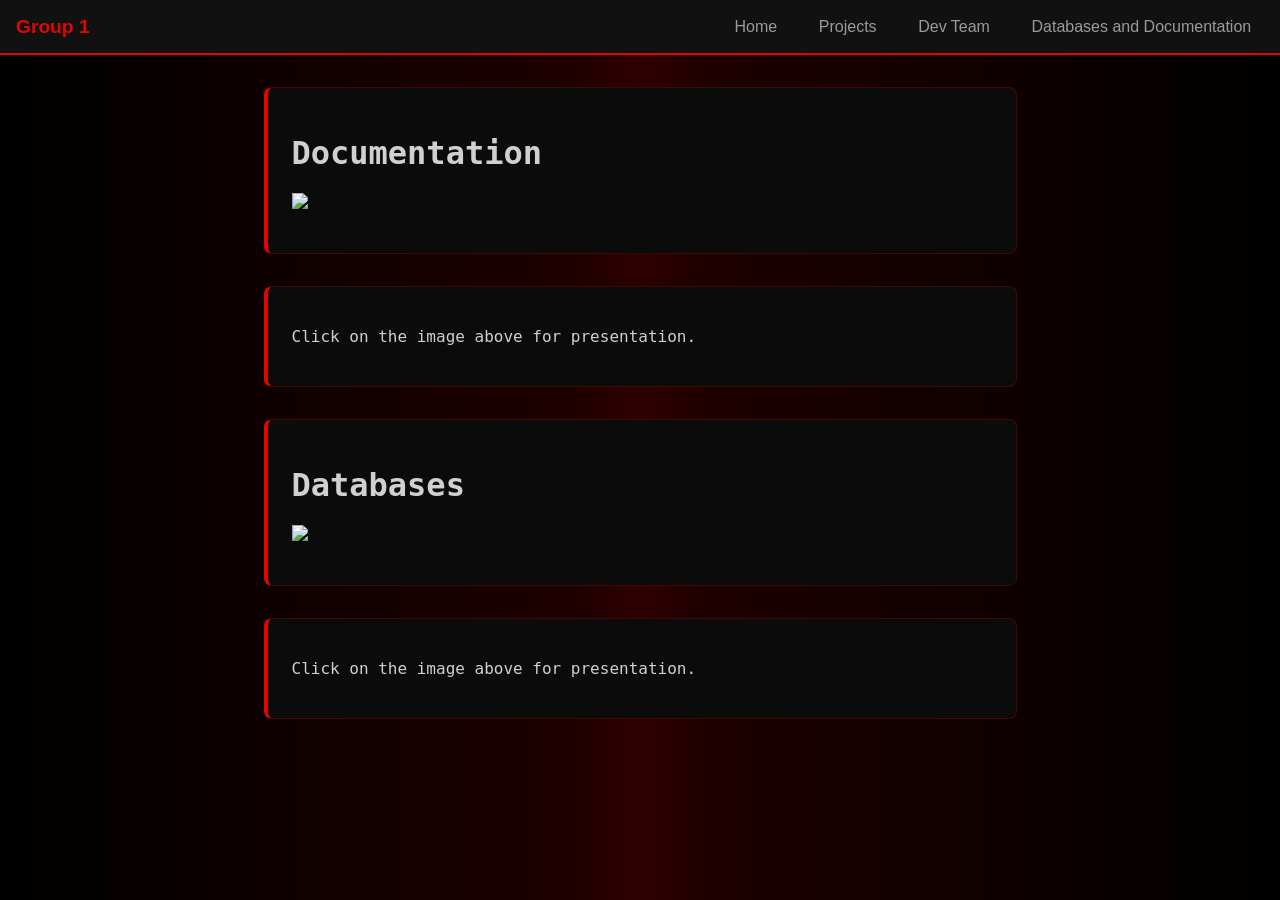
==== dadc.html @ 0a093f3b "added data and doc" ====
<!DOCTYPE html>
<html lang="en">
<head>
    <meta charset="UTF-8">
    <meta name="viewport" content="width=device-width, initial-scale=1.0">
    <link rel="stylesheet" href="style.css">
    <title>Home</title>
</head>
<body>

    <header class="navbar">
  <div class="brand">
    <a href="index.html">Group 1</a>
  </div>

  <input type="checkbox" id="nav-toggle" class="nav-toggle">
  <label for="nav-toggle" class="hamburger">
    <span></span>
    <span></span>
    <span></span>
  </label>

  <nav class="nav-menu">
    <a href="index.html">Home</a>
    <a href="projects.html">Projects</a>
    <a href="dev_team.html">Dev Team</a>
    <a href="dadc.html">Databases and Documentation</a>
  </nav>
</header>
<div class="cyber-terminal">
<h1>Documentation</h1>
<a href="https://drive.google.com/file/d/1emYNyAIPOih0PMWEr-woOZiIIOPaUv4t/view" target="_blank">
  <img src="https://kryanbz.github.io/FoC/documentation.png" style="display:block; margin:20px auto;">
</a>
</div>
    <div class="cyber-terminal">
      <p >Click on the image above for presentation.<p>
    </div>
  </div>
</div>

<div class="cyber-terminal">
<h1>Databases</h1>
<a href="https://drive.google.com/file/d/1gL6zYcdEBFgzvh-4iPgwfkvESouDlsbX/view" target="_blank">
  <img src="https://kryanbz.github.io/FoC/database.PNG" style="display:block; margin:20px auto;">
</a>
</div>
    <div class="cyber-terminal">
      <p >Click on the image above for presentation.<p>
    </div>
  </div>
</div>
</body>
</html>
---- style.css ----
/* Colors */
:root {
  --red: #e10600;
  --grey: #9a9a9a;
  --black: #0b0b0b;
}

/* Global */
body {
  margin: 0;
  background: var(--black);
  color: white;
  font-family: Arial, sans-serif;
}

/* NAVBAR */
.navbar {
  display: flex;
  align-items: center;
  justify-content: space-between;
  background: #111;
  padding: 0.6rem 1rem;
  border-bottom: 2px solid var(--red);
  position: sticky;
  top: 0;
  z-index: 100;
}

/* Brand */
.brand a {
  color: var(--red);
  font-size: 1.2rem;
  font-weight: bold;
  text-decoration: none;
}

/* Nav links */
.nav-menu {
  display: flex;
  gap: 1rem;
}

.nav-menu a {
  text-decoration: none;
  color: var(--grey);
  padding: 0.5rem 0.8rem;
  border-radius: 5px;
  transition: 0.2s ease;
}

.nav-menu a:hover {
  background: rgba(255, 0, 0, 0.15);
  color: white;
}

/* HAMBURGER (CSS only) */
.nav-toggle {
  display: none;
}

/* Hamburger styling */
.hamburger {
  display: none;
  flex-direction: column;
  gap: 5px;
  cursor: pointer;
}

.hamburger span {
  width: 25px;
  height: 3px;
  background: var(--grey);
  border-radius: 2px;
  transition: 0.3s;
}

/* MOBILE STYLES */
@media (max-width: 720px) {
  .nav-menu {
    position: absolute;
    top: 60px;
    right: 10px;
    background: #111;
    flex-direction: column;
    width: 150px;
    border: 1px solid rgba(255,255,255,0.1);
    padding: 0.6rem;
    border-radius: 8px;

    /* Hide Menu */
    opacity: 0;
    pointer-events: none;
    transform: translateY(-10px);
    transition: 0.2s ease;
  }

  .hamburger {
    display: flex;
  }

  /* Show menu when checkbox checked */
  .nav-toggle:checked ~ .nav-menu {
    opacity: 1;
    pointer-events: auto;
    transform: translateY(0);
  }

  /* Animate lines into X */
  .nav-toggle:checked + .hamburger span:nth-child(1) {
    transform: rotate(45deg) translateY(8px);
  }
  .nav-toggle:checked + .hamburger span:nth-child(2) {
    opacity: 0;
  }
  .nav-toggle:checked + .hamburger span:nth-child(3) {
    transform: rotate(-45deg) translateY(-8px);
  }
}

/* Global background for all pages */
html, body {
  margin: 0;
  background: #000; /* base black */
  color: white;
  font-family: Arial, sans-serif;

  /* Red strike gradient */
  background-image: linear-gradient(
    to right,
    rgba(255, 0, 0, 0) 0%,
    rgba(255, 0, 0, 0.12) 45%,
    rgba(255, 0, 0, 0.18) 50%,
    rgba(255, 0, 0, 0.12) 55%,
    rgba(255, 0, 0, 0) 100%
  );
  background-size: 100% 100%;
  background-repeat: no-repeat;
  background-attachment: fixed;
}

.cyber-glitch {
  position: relative;
  display: inline-block;
  overflow: hidden;
}

.cyber-glitch img {
  display: block;
  width: 100%;
  border-radius: 10px;
}

.cyber-glitch::before,
.cyber-glitch::after {
  content: "";
  position: absolute;
  top: 0; left: 0;
  width: 100%; height: 100%;
  border-radius: 10px;
  mix-blend-mode: screen;
  opacity: 0;
  pointer-events: none;
  transition: 0.2s ease;
}

.cyber-glitch::before {
  background: rgba(255, 0, 0, 0.25);
  transform: translate(3px, 0);
}

.cyber-glitch::after {
  background: rgba(0, 255, 255, 0.25);
  transform: translate(-3px, 0);
}

.cyber-glitch:hover::before,
.cyber-glitch:hover::after {
  opacity: 1;
}

.cyber-terminal {
  background: #0b0b0b;
  border: 1px solid rgba(225, 0, 0, 0.25); /* full border */
  border-left: 4px solid #e10600;         /* accent left border */
  padding: 1.5rem;
  color: #d0d0d0;
  font-family: "Consolas", monospace;
  position: relative;
  overflow: hidden;
  border-radius: 8px;                    /* smooth corners */
  margin: 2rem auto; 
  max-width: 700px;
}
.cyber-terminal ul { text-align: left; }
.cyber-terminal h2 { text-align: center; }


/* Scanline overlay */
.cyber-terminal::after {
  content: "";
  position: absolute;
  top: -100%;
  left: 0;
  width: 100%;
  height: 100%;
  background: linear-gradient(
    to bottom,
    rgba(255, 0, 0, 0.12),
    transparent
  );
  animation: scan 4s linear infinite;
  pointer-events: none;
}

@keyframes scan {
  0% { top: -100%; }
  100% { top: 100%; }
}


/* PROFILE CARD */
.profile-card {
  background: #0b0b0b;
  border: 1px solid rgba(255, 0, 0, 0.25);
  border-radius: 10px;
  box-shadow: 0 0 20px rgba(255, 0, 0, 0.15);
  overflow: hidden;
  width: 100%;
}

.profile-card .card-title {
  color: var(--red);
  font-weight: bold;
  margin-bottom: 0.5rem;
}

.profile-card .card-text {
  color: #d0d0d0;
  line-height: 1.4;
}

.profile-card {
    text-align: center;        /* centers text + image container */
}

/* Image styling */
.profile-card img {
    width: 100%;
    max-width: 280px;          /* makes images larger but not too large */
    height: 280px;             /* equal height for all images */
    object-fit: cover;         /* keeps images looking good */
    display: block;
    margin: 0 auto;            /* centers image */
    border-radius: 12px;
}



/* Profile Button */
.btn-red {
  display: inline-block;
  width: 100%;
  text-align: center;
  padding: 0.6rem;
  background: var(--red);
  color: white;
  text-decoration: none;
  border-radius: 5px;
  font-weight: bold;
  transition: 0.25s ease;
}

.btn-red:hover {
  background: #b00000;
  box-shadow: 0 0 15px rgba(255,0,0,0.4);
}

/* GRID FOR TEAM CARDS */
.team-grid {
  display: grid;
  grid-template-columns: repeat(2, 1fr);
  gap: 2rem;
  max-width: 900px;
  margin: 2rem auto;
  padding: 1rem;
}

/* MOBILE: 1 CARD PER ROW */
@media (max-width: 720px) {
  .team-grid {
    grid-template-columns: 1fr;
  }
}

.profile-card {
    display: flex;
    flex-direction: column;      /* stack elements vertically */
    height: 100%;                /* equal height cards */
}

.profile-card .card-body {
    flex: 1;                     /* expands the text area */
    display: flex;
    flex-direction: column;
}

.profile-card .btn-red {
    margin-top: auto;            /* pushes button to bottom */
    display: inline-block;
}
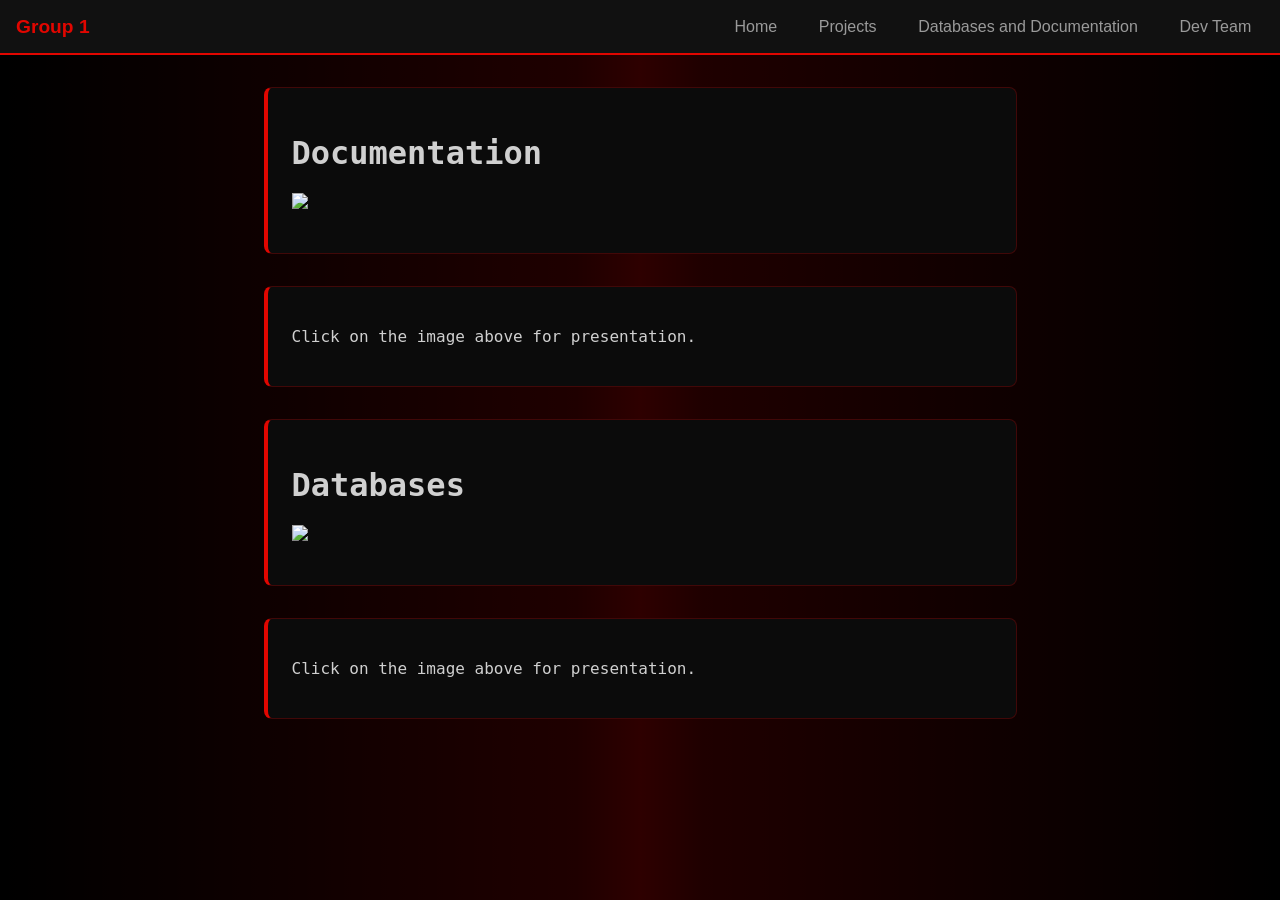
==== commit 8ced178c: "fixing navigation links and updating carousel items" ====
--- a/dadc.html
+++ b/dadc.html
@@ -23,8 +23,8 @@
   <nav class="nav-menu">
     <a href="index.html">Home</a>
     <a href="projects.html">Projects</a>
+    <a href="dadc.html">Databases and Documentation</a>
     <a href="dev_team.html">Dev Team</a>
-    <a href="dadc.html">Databases and Documentation</a>
   </nav>
 </header>
 <div class="cyber-terminal">
--- a/style.css
+++ b/style.css
@@ -308,3 +308,53 @@
     margin-top: auto;            /* pushes button to bottom */
     display: inline-block;
 }
+
+/* --- CAROUSEL FIXES (Bootstrap compatibility) --- */
+
+/* Ensure carousel fits inside cyber-terminal */
+.cyber-terminal .carousel {
+  width: 100%;
+  max-width: 650px;
+  margin: 1.5rem auto;
+  border-radius: 10px;
+  overflow: hidden;
+}
+
+/* Make slide images visible and not squished */
+.carousel-item img {
+  width: 100%;
+  height: auto;
+  display: block;
+}
+
+/* Center carousel indicators */
+.carousel-indicators {
+  bottom: 10px;
+}
+
+.carousel-indicators button {
+  background-color: var(--grey);
+}
+
+.carousel-indicators .active {
+  background-color: var(--red);
+}
+
+/* Make previous/next arrows visible on dark background */
+.carousel-control-prev-icon,
+.carousel-control-next-icon {
+  filter: invert(100%);
+}
+
+/* Center the carousel inside the cyber-terminal text block */
+.cyber-terminal #demo {
+  display: block;
+  margin-left: auto;
+  margin-right: auto;
+}
+
+/* Prevent arrow buttons from shifting layout */
+.carousel-control-prev,
+.carousel-control-next {
+  width: 8%;
+}
